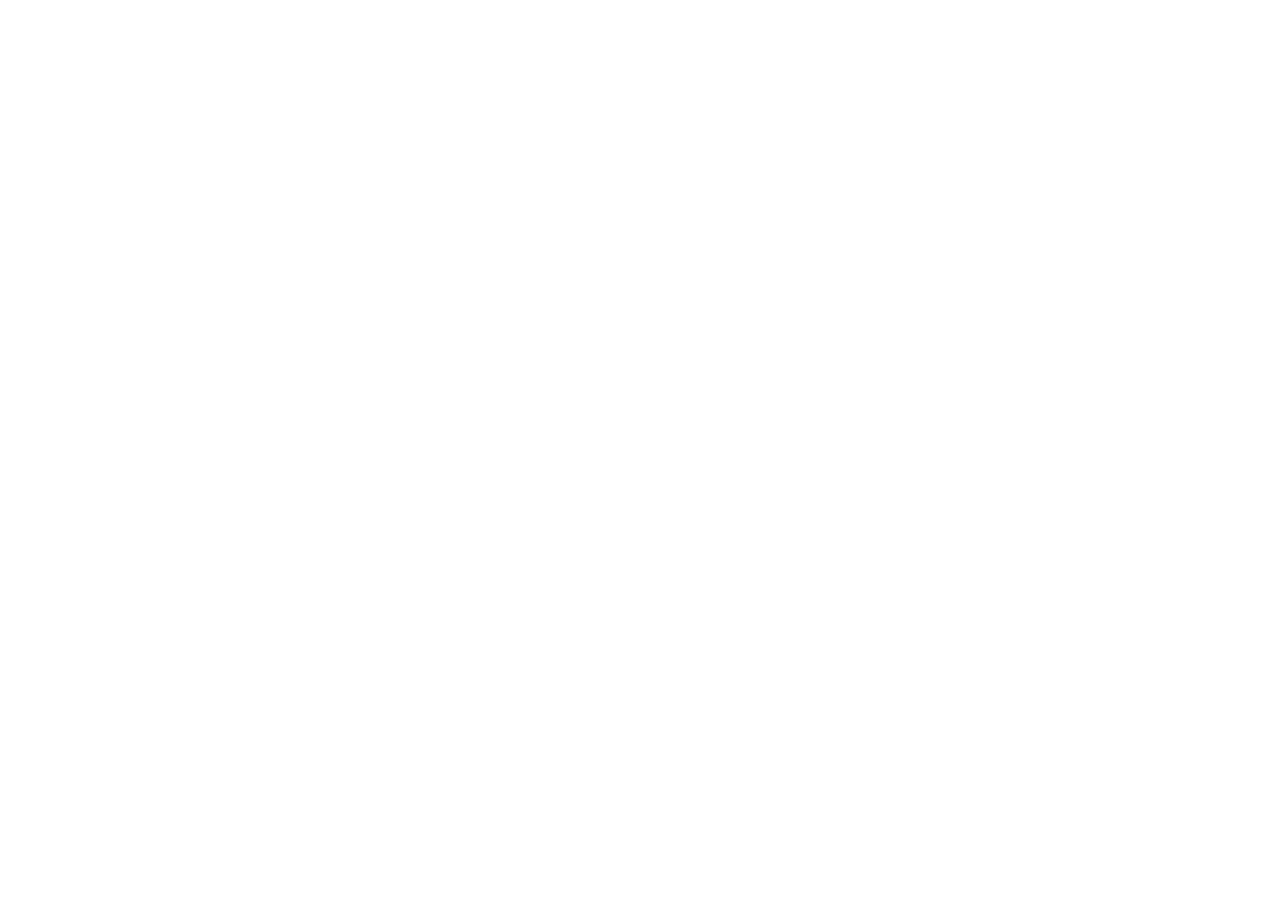
==== index.html @ d2fd32db "new files" ====
<!DOCTYPE html>
<html lang="en">

<head>
    <meta charset="UTF-8">
    <meta http-equiv="X-UA-Compatible" content="IE=edge">
    <meta name="viewport" content="width=device-width, initial-scale=1.0">
    <title>Modal Box</title>
    <link rel="stylesheet" href="style.css">
    <script src="javascript.js"></script>
</head>

<body>

</body>

</html>
---- style.css ----
* {
    padding: 0ch;
    margin: 0cm;
}
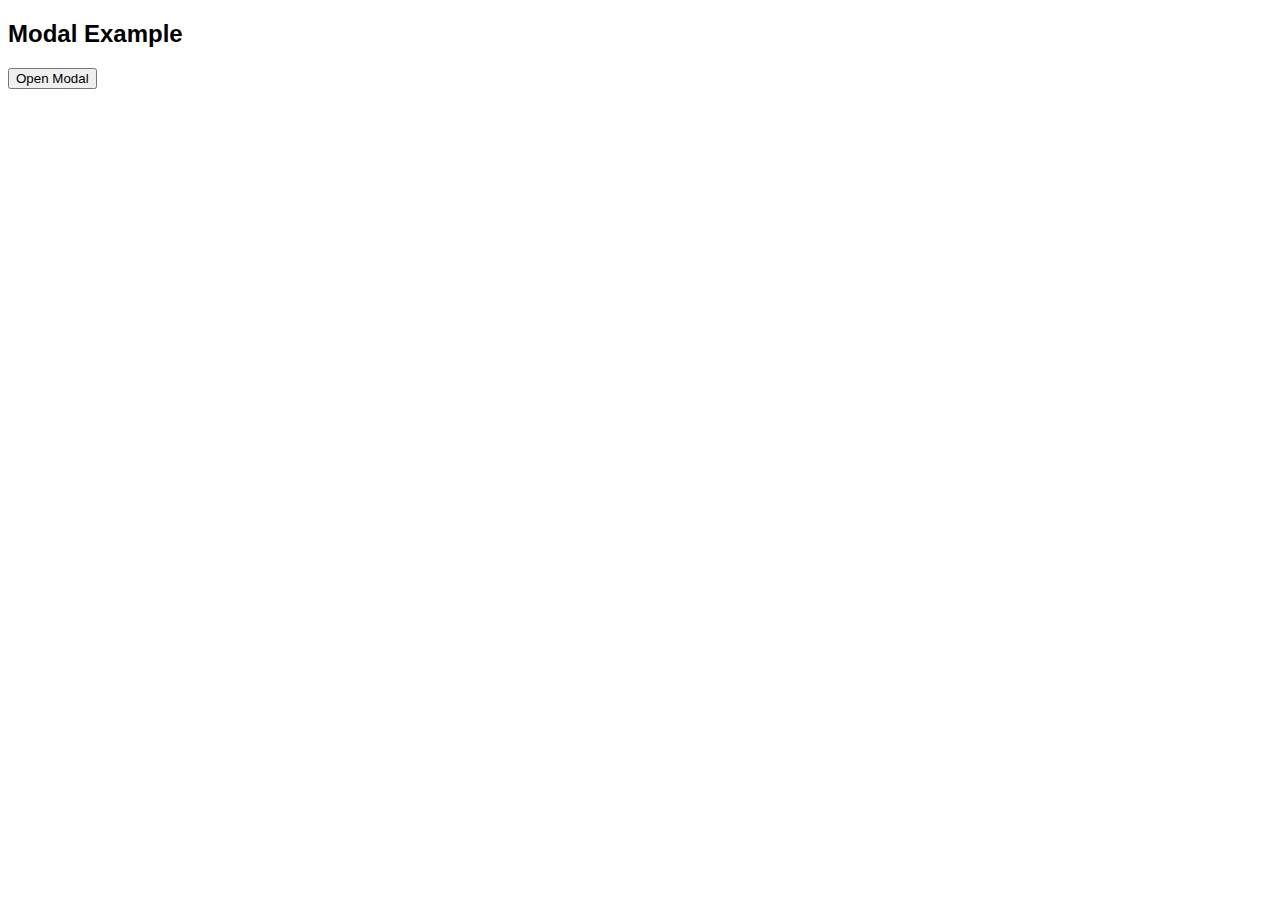
==== commit 834e256e: "updates files" ====
--- a/index.html
+++ b/index.html
@@ -7,11 +7,31 @@
     <meta name="viewport" content="width=device-width, initial-scale=1.0">
     <title>Modal Box</title>
     <link rel="stylesheet" href="style.css">
-    <script src="javascript.js"></script>
 </head>
 
 <body>
 
+
+    <h2>Modal Example</h2>
+
+    <!-- Trigger/Open The Modal -->
+    <button id="myBtn">Open Modal</button>
+
+    <!-- The Modal -->
+    <div id="myModal" class="modal">
+
+        <!-- Modal content -->
+        <div class="modal-content">
+            <span class="close">&times;</span>
+            <p>Some text in the Modal..</p>
+        </div>
+
+    </div>
+
+
+    <script src="javascript.js"></script>
+
+
 </body>
 
 </html>--- a/style.css
+++ b/style.css
@@ -1,4 +1,57 @@
-* {
-    padding: 0ch;
-    margin: 0cm;
+body {
+    font-family: Arial, Helvetica, sans-serif;
+}
+
+
+/* The Modal (background) */
+
+.modal {
+    display: none;
+    /* Hidden by default */
+    position: fixed;
+    /* Stay in place */
+    z-index: 1;
+    /* Sit on top */
+    padding-top: 100px;
+    /* Location of the box */
+    left: 0;
+    top: 0;
+    width: 100%;
+    /* Full width */
+    height: 100%;
+    /* Full height */
+    overflow: auto;
+    /* Enable scroll if needed */
+    background-color: rgb(0, 0, 0);
+    /* Fallback color */
+    background-color: rgba(0, 0, 0, 0.4);
+    /* Black w/ opacity */
+}
+
+
+/* Modal Content */
+
+.modal-content {
+    background-color: #fefefe;
+    margin: auto;
+    padding: 20px;
+    border: 1px solid #888;
+    width: 80%;
+}
+
+
+/* The Close Button */
+
+.close {
+    color: #aaaaaa;
+    float: right;
+    font-size: 28px;
+    font-weight: bold;
+}
+
+.close:hover,
+.close:focus {
+    color: #000;
+    text-decoration: none;
+    cursor: pointer;
 }